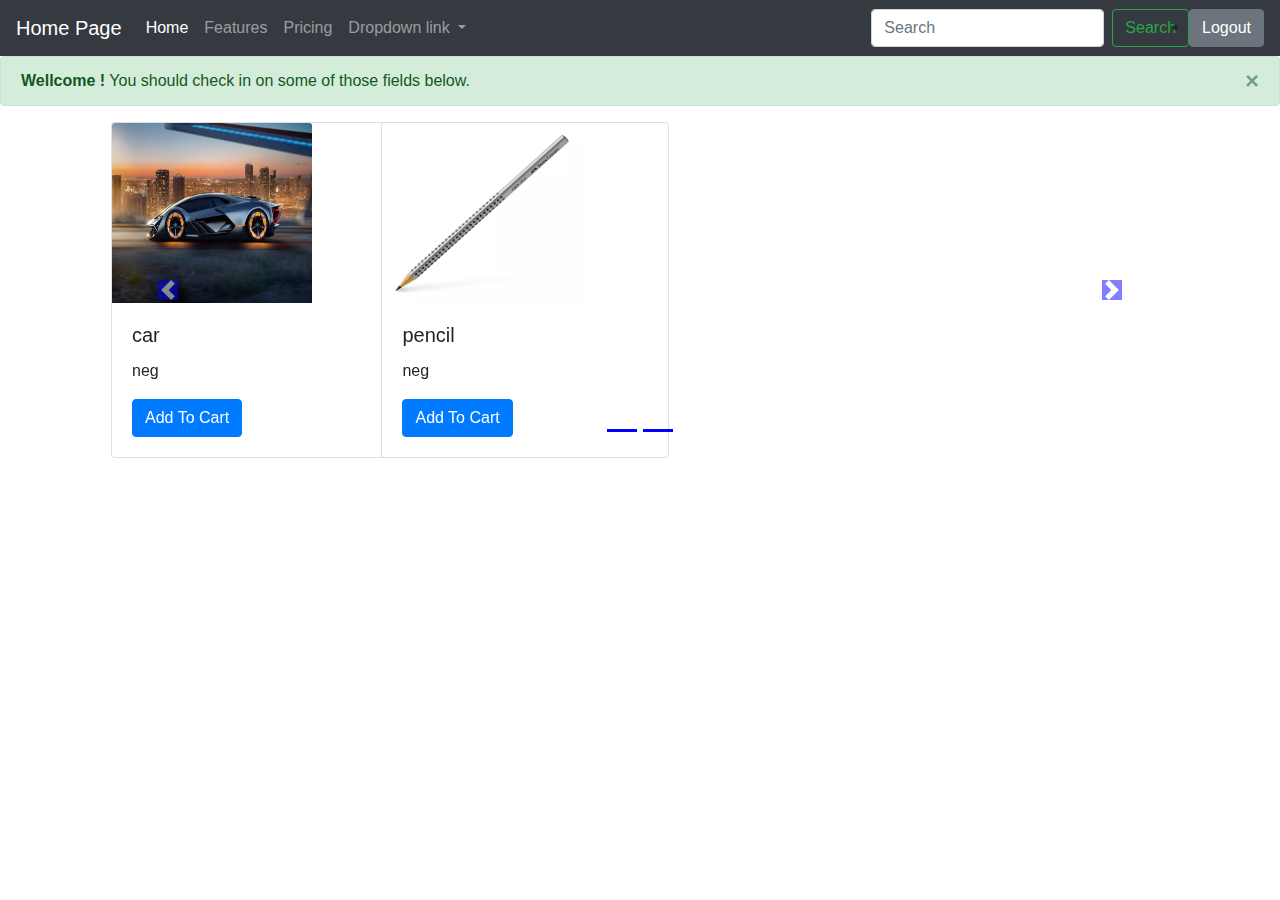
==== shop/127.0.0.1%3a8000/shop/index.html @ aaf8a730 "improve home page" ====
<!DOCTYPE html>
<html lang="en">
<head>
    <meta charset="UTF-8">
    <meta name="viewport" content="width=h1, initial-scale=1.0">
    <meta http-equiv="X-UA-Compatible" content="ie=edge">
    <link rel="stylesheet" href="https://stackpath.bootstrapcdn.com/bootstrap/4.3.1/css/bootstrap.min.css" integrity="sha384-ggOyR0iXCbMQv3Xipma34MD+dH/1fQ784/j6cY/iJTQUOhcWr7x9JvoRxT2MZw1T" crossorigin="anonymous">
    <title>Document</title>
    <style>
      
.col-md-3
{
display: inline-block;
margin-left:-4px;
}
.carousel-indicators .active {
background-color: blue;
  }
.col-md-3 img{
width:200px;
height:180PX;
}
body .carousel-indicator li{
background-color: blue;
}
body .carousel-indicators{
bottom: 0;
}
body .carousel-control-prev-icon,
body .carousel-control-next-icon{
background-color: blue;
}
 body .no-padding{
 padding-left: 0,
 padding-right: 0
 }

 </style>
</head>
<body>
   <nav class="navbar navbar-expand-lg navbar-dark bg-dark">
        <a class="navbar-brand" href="#">Home Page</a>
        <button class="navbar-toggler" type="button" data-toggle="collapse" data-target="#navbarNavDropdown" aria-controls="navbarNavDropdown" aria-expanded="false" aria-label="Toggle navigation">
          <span class="navbar-toggler-icon"></span>
        </button>
        <div class="collapse navbar-collapse" id="navbarNavDropdown">
          <ul class="navbar-nav">
            <li class="nav-item active">
              <a class="nav-link" href="#">Home <span class="sr-only">(current)</span></a>
            </li>
            <li class="nav-item">
              <a class="nav-link" href="#">Features</a>
            </li>
            <li class="nav-item">
              <a class="nav-link" href="#">Pricing</a>
            </li>
            <li class="nav-item dropdown">
              <a class="nav-link dropdown-toggle" href="#" id="navbarDropdownMenuLink" role="button" data-toggle="dropdown" aria-haspopup="true" aria-expanded="false">
                Dropdown link
              </a>
              <div class="dropdown-menu" aria-labelledby="navbarDropdownMenuLink">
                <a class="dropdown-item" href="#">Action</a>
                <a class="dropdown-item" href="#">Another action</a>
                <a class="dropdown-item" href="#">Something else here</a>
              </div>
            </li>
          </ul>
        </div>
        <form class="form-inline">
                <input class="form-control mr-sm-2" type="search" placeholder="Search" aria-label="Search">
                <button class="btn btn-outline-success my-2 my-sm-0" type="submit">Search</button>
              </form>
              
              <li>
                  <form class ="logout_form"action="/accounts/logout/"  method="post">
                      <input type="hidden" name="csrfmiddlewaretoken" value="UcPcCsNfRbgeEfNQg29uNzb0RtwV3af07Wp7HbyMZYfGK7QZsx1Fc5oRwUUhukYr"> 
                      <button class="btn btn-secondary" type="submit">Logout</button>
                  </form> 
              </li>  
               
              
      </nav>
      <div class="alert alert-success alert-dismissible fade show" role="alert">
        <strong>Wellcome !</strong> You should check in on some of those fields below.
        <button type="button" class="close" data-dismiss="alert" aria-label="Close">
          <span aria-hidden="true">&times;</span>
        </button>
      </div>
     
    
 
  
 

<div class="container">
    <div id="demo" class="carousel slide my-3" data-ride="carousel">
        <ul class="carousel-indicators">
            
            <li data-target="#demo" data-slide-to="1" class="active"></li>
            
            <li data-target="#demo" data-slide-to="1" class="active"></li>
            
        </ul>
    
        <!--Slideshow starts here -->
        <div class="container carousel-inner no-padding">
    
          <div class="carousel-item active">
        
           
           <div class="col-xs-3 col-sm-3 col-md-3">
             <div class="card" style="width: 18rem;">
               <img src='/media/lamborghini_100631781_h.jpg' class="card-img-top" alt="...">
               <div class="card-body">
                 <h5 class="card-title">car</h5>
                 <p class="card-text">neg</p>
                 <a href="#" class="btn btn-primary">Add To Cart</a>
               </div>
             </div>
           </div>
           
   
           
           <div class="col-xs-3 col-sm-3 col-md-3">
             <div class="card" style="width: 18rem;">
               <img src='/media/117000_0_PM99_1.JPG' class="card-img-top" alt="...">
               <div class="card-body">
                 <h5 class="card-title">pencil</h5>
                 <p class="card-text">neg</p>
                 <a href="#" class="btn btn-primary">Add To Cart</a>
               </div>
             </div>
           </div>
           
   
           
       </div>
   
   
   
        <!-- left and right controls for the slide -->
        <a class="carousel-control-prev" href="#demo" data-slide="prev">
            <span class="carousel-control-prev-icon"></span>
        </a>
        <a class="carousel-control-next" href="#demo" data-slide="next">
            <span class="carousel-control-next-icon"></span>
        </a>
    
    
    
    
        <!-- Optional JavaScript -->
        <!-- jQuery first, then Popper.js, then Bootstrap JS -->
        <script src="https://code.jquery.com/jquery-3.3.1.slim.min.js" integrity="sha384-q8i/X+965DzO0rT7abK41JStQIAqVgRVzpbzo5smXKp4YfRvH+8abtTE1Pi6jizo" crossorigin="anonymous"></script>
        <script src="https://cdnjs.cloudflare.com/ajax/libs/popper.js/1.14.6/umd/popper.min.js" integrity="sha384-wHAiFfRlMFy6i5SRaxvfOCifBUQy1xHdJ/yoi7FRNXMRBu5WHdZYu1hA6ZOblgut" crossorigin="anonymous"></script>
        <script src="https://stackpath.bootstrapcdn.com/bootstrap/4.2.1/js/bootstrap.min.js" integrity="sha384-B0UglyR+jN6CkvvICOB2joaf5I4l3gm9GU6Hc1og6Ls7i6U/mkkaduKaBhlAXv9k" crossorigin="anonymous"></script>
  

    <script src="https://code.jquery.com/jquery-3.3.1.slim.min.js" integrity="sha384-q8i/X+965DzO0rT7abK41JStQIAqVgRVzpbzo5smXKp4YfRvH+8abtTE1Pi6jizo" crossorigin="anonymous"></script>
    <script src="https://cdnjs.cloudflare.com/ajax/libs/popper.js/1.14.6/umd/popper.min.js" integrity="sha384-wHAiFfRlMFy6i5SRaxvfOCifBUQy1xHdJ/yoi7FRNXMRBu5WHdZYu1hA6ZOblgut" crossorigin="anonymous"></script>
    <script src="https://stackpath.bootstrapcdn.com/bootstrap/4.2.1/js/bootstrap.min.js" integrity="sha384-B0UglyR+jN6CkvvICOB2joaf5I4l3gm9GU6Hc1og6Ls7i6U/mkkaduKaBhlAXv9k" crossorigin="anonymous"></script>
     
</body>
</html>
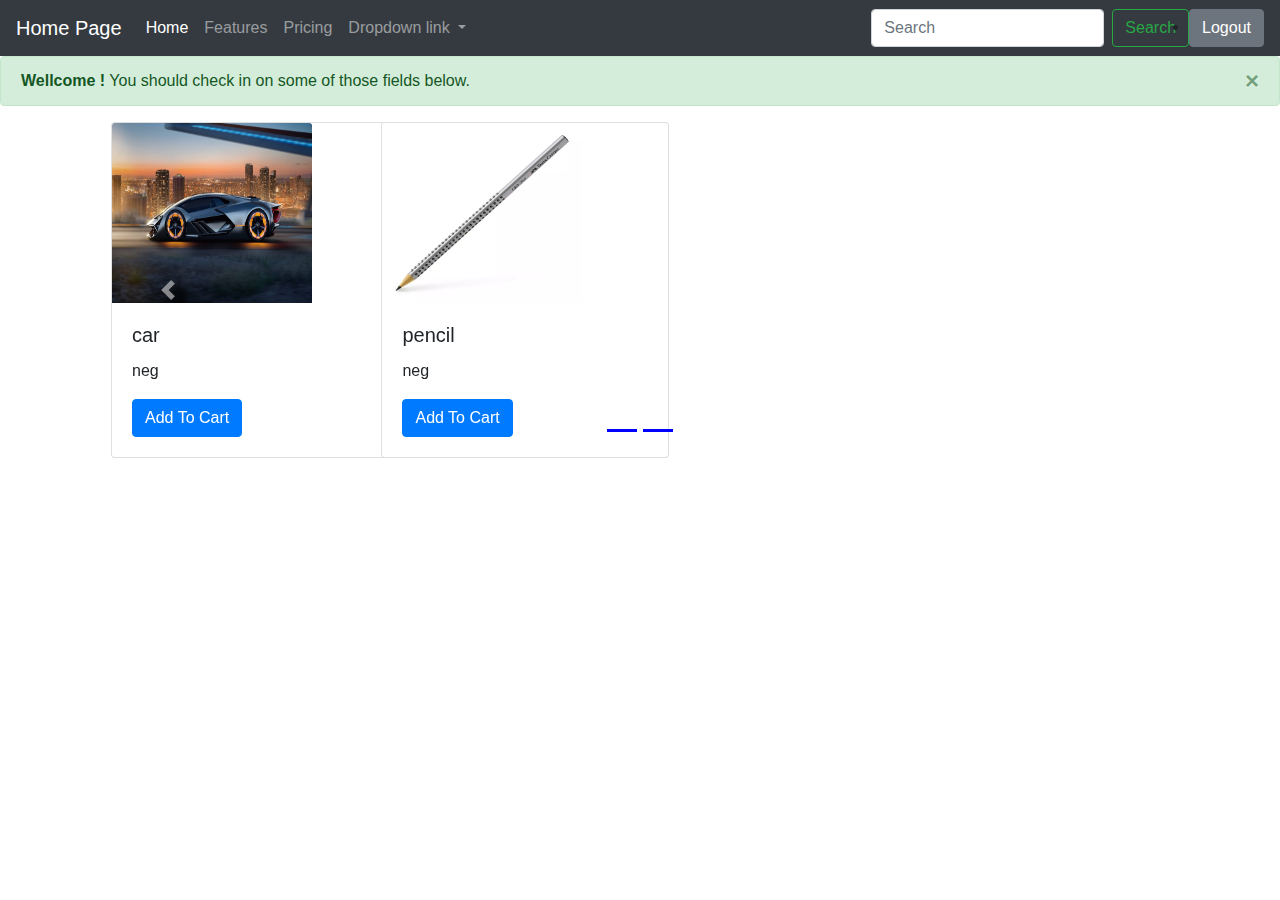
==== commit 55aeb2a3: "add javascript to homepage" ====
--- a/shop/127.0.0.1%3a8000/shop/index.html
+++ b/shop/127.0.0.1%3a8000/shop/index.html
@@ -3,7 +3,7 @@
 <html lang="en">
 <head>
     <meta charset="UTF-8">
-    <meta name="viewport" content="width=h1, initial-scale=1.0">
+    <meta name="viewport" content="width=device-width, initial-scale=1.0">
     <meta http-equiv="X-UA-Compatible" content="ie=edge">
     <link rel="stylesheet" href="https://stackpath.bootstrapcdn.com/bootstrap/4.3.1/css/bootstrap.min.css" integrity="sha384-ggOyR0iXCbMQv3Xipma34MD+dH/1fQ784/j6cY/iJTQUOhcWr7x9JvoRxT2MZw1T" crossorigin="anonymous">
     <title>Document</title>
@@ -27,13 +27,12 @@
 body .carousel-indicators{
 bottom: 0;
 }
-body .carousel-control-prev-icon,
-body .carousel-control-next-icon{
-background-color: blue;
+bwidth: 227px;max-height: 242px;background-color: blue;
 }
  body .no-padding{
  padding-left: 0,
- padding-right: 0
+ padding-right: 0,
+ 
  }
 
  </style>
